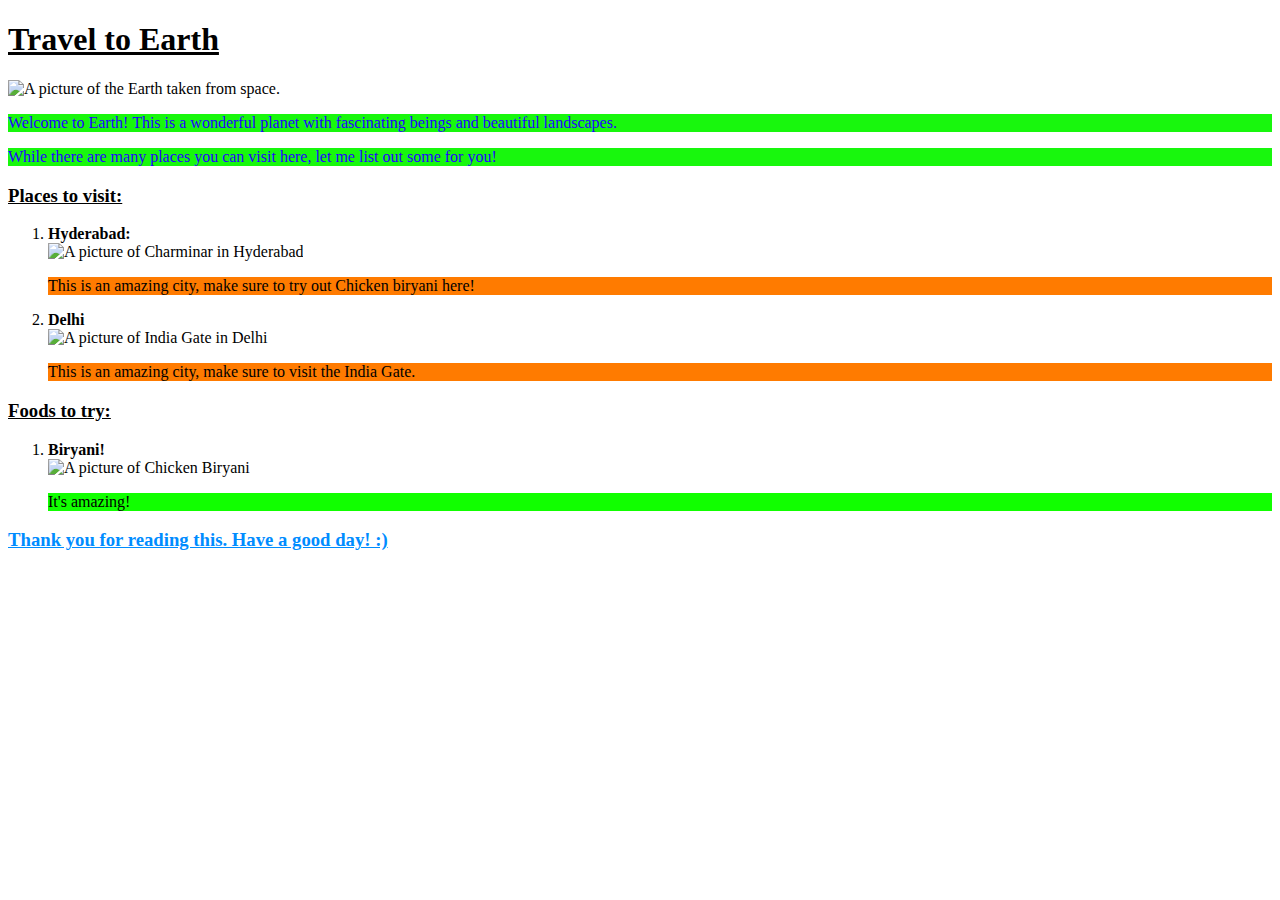
==== travelToEarth.html @ d0519eeb "hi" ====
<!DOCTYPE html>
<html>
    <head>
        <meta charset="utf-8">
        <title>Travel to Earth</title>
	  <link rel="stylesheet" href="myProperties.css">
    </head>
    <body>
    
        <h1>Travel to Earth</h1>
        
        <img src="https://upload.wikimedia.org/wikipedia/commons/6/6f/Earth_Eastern_Hemisphere.jpg" alt="A picture of the Earth taken from space." width="260"> 
        
        <p class="info">Welcome to Earth! This is a wonderful planet with fascinating beings and beautiful landscapes.</p>
        
        <p class="info">While there are many places you can visit here, let me list out some for you!</p>
        
        <h3>Places to visit:</h3>
        
        <ol>
            <li><strong>Hyderabad:</strong></li>
            <img src="https://upload.wikimedia.org/wikipedia/commons/7/71/Charminar_Hyderabad_1.jpg" alt="A picture of Charminar in Hyderabad" width="203"> 
            
            <p class="cityInfo">This is an amazing city, make sure to try out Chicken biryani here!</p>
            
            <li><strong>Delhi</strong></li>
            <img src="https://upload.wikimedia.org/wikipedia/commons/0/02/India_Gate-5.jpg" alt="A picture of India Gate in Delhi" width="316"> 
            
            <p class="cityInfo">This is an amazing city, make sure to visit the India Gate.</p>
        </ol>
        
        <h3>Foods to try:</h3>
        
        <ol>
            <li><strong>Biryani!</strong></li>
            <img src="https://upload.wikimedia.org/wikipedia/commons/c/cf/Biryani_of_Lahore.jpg" alt="A picture of Chicken Biryani" width="316"> 
            <p class="foodInfo"> It's amazing! </p>
        </ol>
        
        
        <h3 id="byeMessage">Thank you for reading this. Have a good day! :)</h3>
        
    </body>
</html>
---- myProperties.css ----
h1{
		    text-decoration: underline;
		}
		h3{
		    text-decoration: underline;
		}
            .info{
                background-color: rgb(24, 247, 13);
                color: rgb(34, 0, 255);
            }
            .cityInfo{
                background-color: rgb(255, 123, 0);
            }
            .foodInfo{
                background-color: rgb(17, 255, 0);
            }
            #byeMessage{
                color: rgb(0, 140, 255);
            }
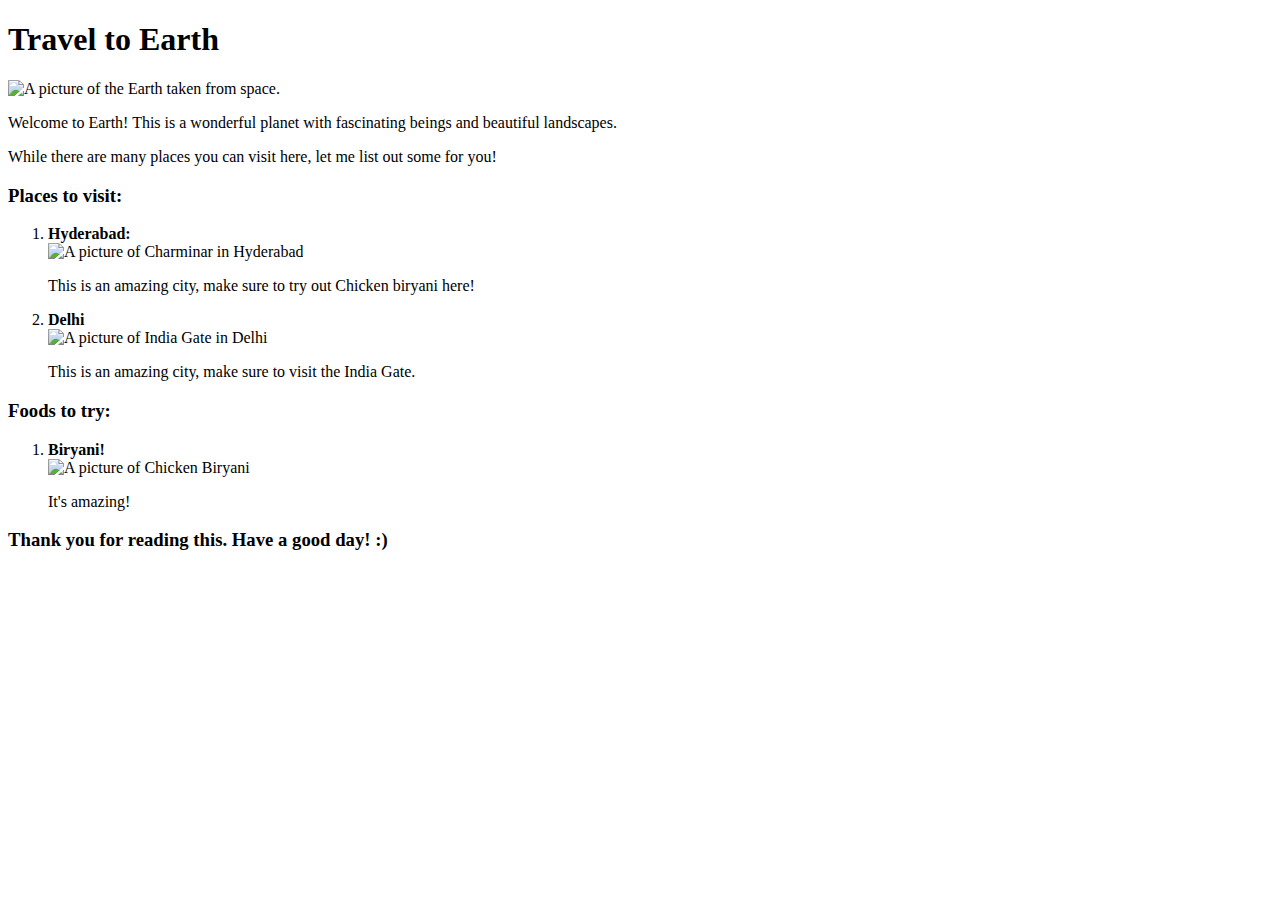
==== commit 265afc88: "Merge branch 'main' of https://github.com/Aditya9246/Aditya9246.github.io" ====
--- a/travelToEarth.html
+++ b/travelToEarth.html
@@ -3,7 +3,7 @@
     <head>
         <meta charset="utf-8">
         <title>Travel to Earth</title>
-	  <link rel="stylesheet" href="myProperties.css">
+	    <link rel="stylesheet" href="C:\Users\GAdit\html\Aditya9246.github.io\innerPages\myProperties.css">
     </head>
     <body>
     
@@ -37,7 +37,6 @@
             <p class="foodInfo"> It's amazing! </p>
         </ol>
         
-        
         <h3 id="byeMessage">Thank you for reading this. Have a good day! :)</h3>
         
     </body>
